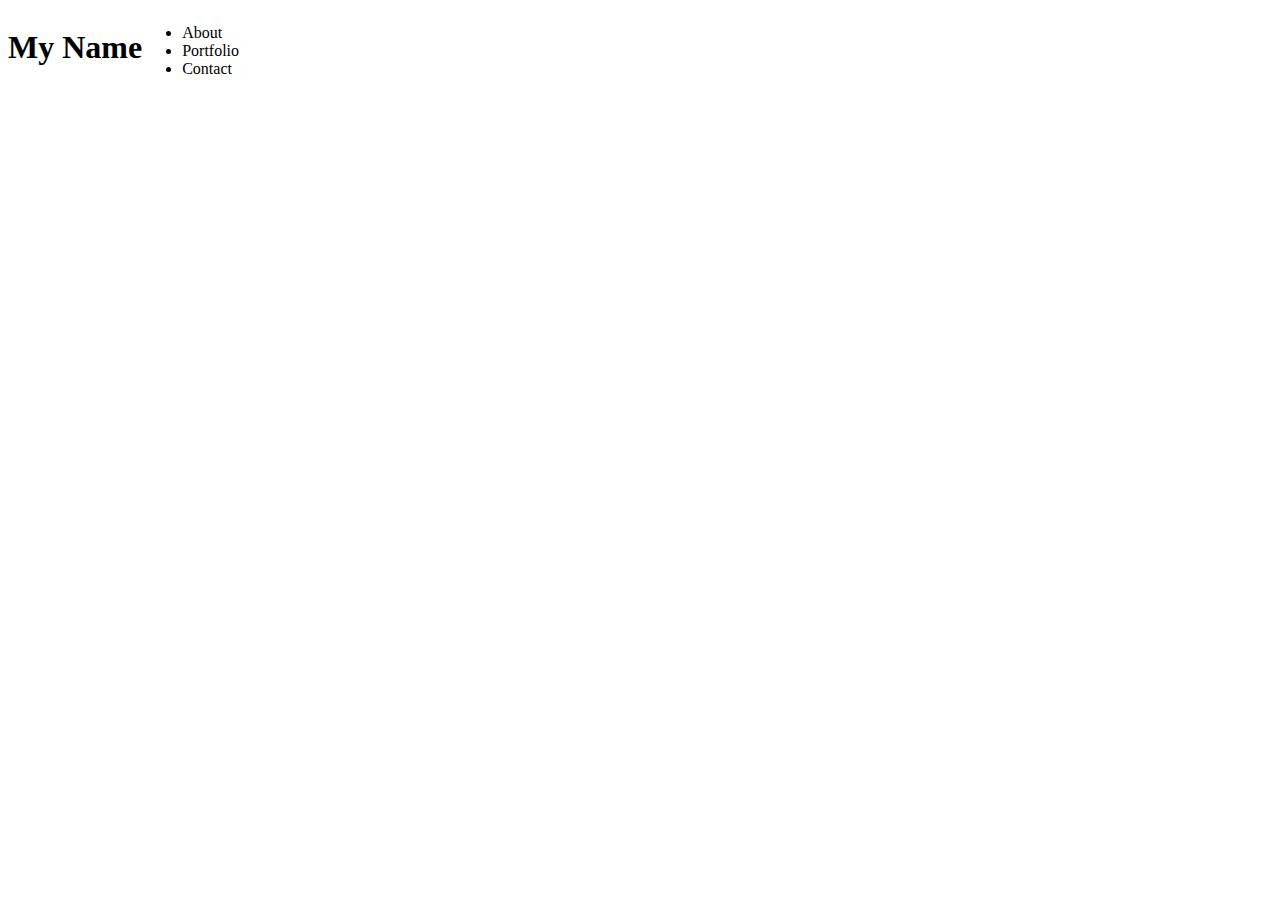
==== contact.html @ 3a041826 "initial site files" ====
<!DOCTYPE html>


<html lang="en-CA">
    <head>
<link rel="stylesheet" type="text/css" href="./assets/style.css">
    </head>
<!--About Me-->

<body>
    <header class="top-banner"> 
    <h1>My Name</h1> 
        <nav id="page-links">
            <ul>
                <li>About</li>
                <li>Portfolio</li>
                <li>Contact</li>
            </ul>
        </nav>
    </header>

  
</body>

</html>
---- assets/style.css ----
.top-banner {
    display: flex; 
}

#name {
    background-color: grey;
    color: white; 
    float: left;
    flex-grow: 2; 
}

.page-links {
    background-color: grey;
    color: black;
    float: left;  
}


#about {
    float: left;
    padding: 20px; 
}

#portfolio {
    float: left;
    padding: 20px; 
    
}

#contact {
    float: left;
    padding: 20px; 
}

section {
    clear: both; 
}
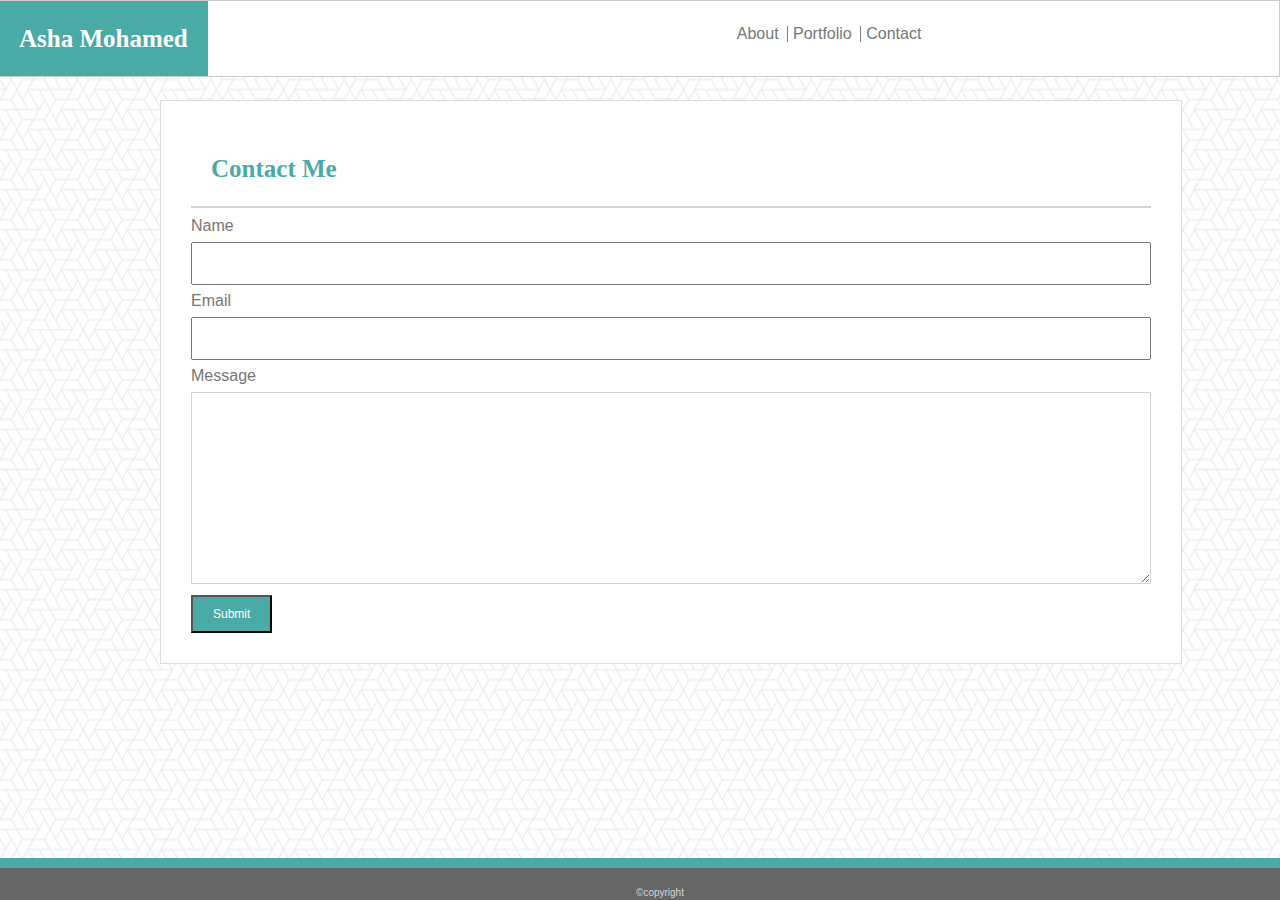
==== commit 84025414: "first draft.Layout complete" ====
--- a/contact.html
+++ b/contact.html
@@ -1,25 +1,57 @@
 <!DOCTYPE html>
 
 
-<html lang="en-CA">
-    <head>
-<link rel="stylesheet" type="text/css" href="./assets/style.css">
-    </head>
-<!--About Me-->
+<html lang="en">
+
+<head>
+    <title>Contact</title>
+    <!--rel=stylesheet has extra s-->
+    <link rel="stylesheet" type="text/css" href="./assets/reset.css">
+    <link rel="stylesheet" type="text/css" href="./assets/style.css">
+</head>
 
 <body>
-    <header class="top-banner"> 
-    <h1>My Name</h1> 
-        <nav id="page-links">
-            <ul>
-                <li>About</li>
-                <li>Portfolio</li>
-                <li>Contact</li>
-            </ul>
+
+    <!--Content Header-->
+
+    <div class="header">
+        <h1 id="name">Asha Mohamed</h1>
+
+        <!--Navitation Section-->
+
+        <nav class="nav">
+            <a href="index.html" id="about">About</a>
+            <a href="portfolio.html" id="portfolio">Portfolio</a>
+            <a href="contact.html" id="contact">Contact</a>
         </nav>
-    </header>
 
-  
+    </div>
+
+    <!--Content Section-->
+
+    <section class="container">
+
+        <h1 class="container-header">Contact Me</h1>
+
+        <!--Input Section-->
+        <form>
+            Name </br>
+            <input type="text" name="name"> </br>
+            Email </br>
+            <input type="email" name="email"> </br>
+            Message </br>
+            <textarea></textarea>
+            <!--Submit Btton--></br>
+            <input type="submit" value="Submit">
+
+        </form>
+
+
+        <!--Footer-->
+        <div>
+            <footer>&copy;copyright</footer>
+        </div>
 </body>
 
+
 </html>--- a/assets/style.css
+++ b/assets/style.css
@@ -1,37 +1,171 @@
-.top-banner {
-    display: flex; 
+/*Universal Styles*/
+
+body {
+    box-sizing: border-box;
+    background-image: url("../images/hex-background-image.png");
+    font-family: 'Poppins', sans-serif;
+    max-width: 960px;
+    margin: 0px auto; 
 }
 
-#name {
-    background-color: grey;
-    color: white; 
-    float: left;
-    flex-grow: 2; 
+p {
+    font-family: Arial, Helvetica, sans-serif;
+    color: #777777;
+    line-height: 20px;
+    margin-bottom: 10px;
 }
 
-.page-links {
-    background-color: grey;
-    color: black;
-    float: left;  
+h1 {
+    font-size: 25px;
+    font-weight: bold;
+    font-family: Georgia, 'Times New Roman', Times, serif;
+}
+
+footer {
+    clear: both;
+    font-size: 10px;
+    text-align: center;
+    position: fixed;
+    left: 0;
+    bottom: 0;
+    width: 100%;
+    background-color: #666666;
+    color: lightgray;
+    border-top: 10px solid #4aaaa5;
+    padding: 20px 20px 2px 20px;
+}
+
+/*Top Banner*/
+
+.header {
+    position: fixed !important;
+    top: 0;
+    right: 0; 
+    text-align: center;
+    width: 100%;
+    margin: 0 auto ; 
+    background-color: white;
+    border: 1px solid #cccccc;
+
 }
 
 
-#about {
+.header-inner{
+width: 960px; 
+margin: 0px auto; 
+
+}
+#name {
+    background-color: #4aaaa5;
+    color: white;
     float: left;
-    padding: 20px; 
-}
-
-#portfolio {
-    float: left;
-    padding: 20px; 
+    padding: 25px 20px;
+    margin: 0 auto; 
     
 }
 
-#contact {
+/*Navigation*/
+
+nav {
+    color: #777777;
     float: left;
-    padding: 20px; 
+    margin: 0px 2px;
+    position: relative;
+    left: 500px;
+    padding: 25px 20px;
 }
 
-section {
-    clear: both; 
+nav a {
+    display: inline-block;
+    padding-left: 5px;
+    border-left: 1px solid grey;
+    text-decoration: none;
+    text-decoration-color: currentColor;
+    margin: 0px 2px;
+}
+
+a:link,
+a:visited {
+    color: currentColor;
+}
+
+#about {
+    border-left: none;
+}
+
+/*Main Section*/
+
+.container {
+    clear: both;
+    display: inline-block;
+    max-width: 960px;
+    width: 100%;
+    background-color: #ffffff;
+    border: 1px solid #dddddd;
+    margin: 100px auto;
+    padding: 30px;
+}
+
+.container-header {
+    color: #4aaaa5;
+    padding: 25px 20px;
+    border-bottom: 2px solid lightgrey;
+    margin-bottom: 10px;
+}
+
+/*About Page*/
+
+#profile-image {
+    float: left;
+    margin-right: 10px;
+    margin-bottom: 10px;
+}
+
+/*Contact Page - Forms*/
+
+input[type=text],
+input[type=email],
+textarea {
+    width: 100%;
+    padding: 12px 20px;
+    margin: 8px 0;
+    box-sizing: border-box;
+}
+
+textarea {
+    padding: 80px 20px;
+    border: 1px solid lightgrey; 
+}
+
+input[type=submit] {
+    color: white;
+    background-color: #4aaaa5;
+    font-size: 12px;
+    padding: 10px 20px;
+}
+
+form {
+    color: #777777;
+}
+
+/*Portfolio Images*/
+
+.container .portfolio-image {
+    display: inline-block;
+    position: static;
+}
+
+.portfolio-image {
+    margin: 10px 10px 0px 10px;
+    position: relative;
+    overflow: hidden;
+}
+
+.caption {
+    background-color: #4aaaa5;
+    color: white;
+    text-align: center;
+    top: -50px;
+    position: relative;
+    padding: 10px 2px;
 }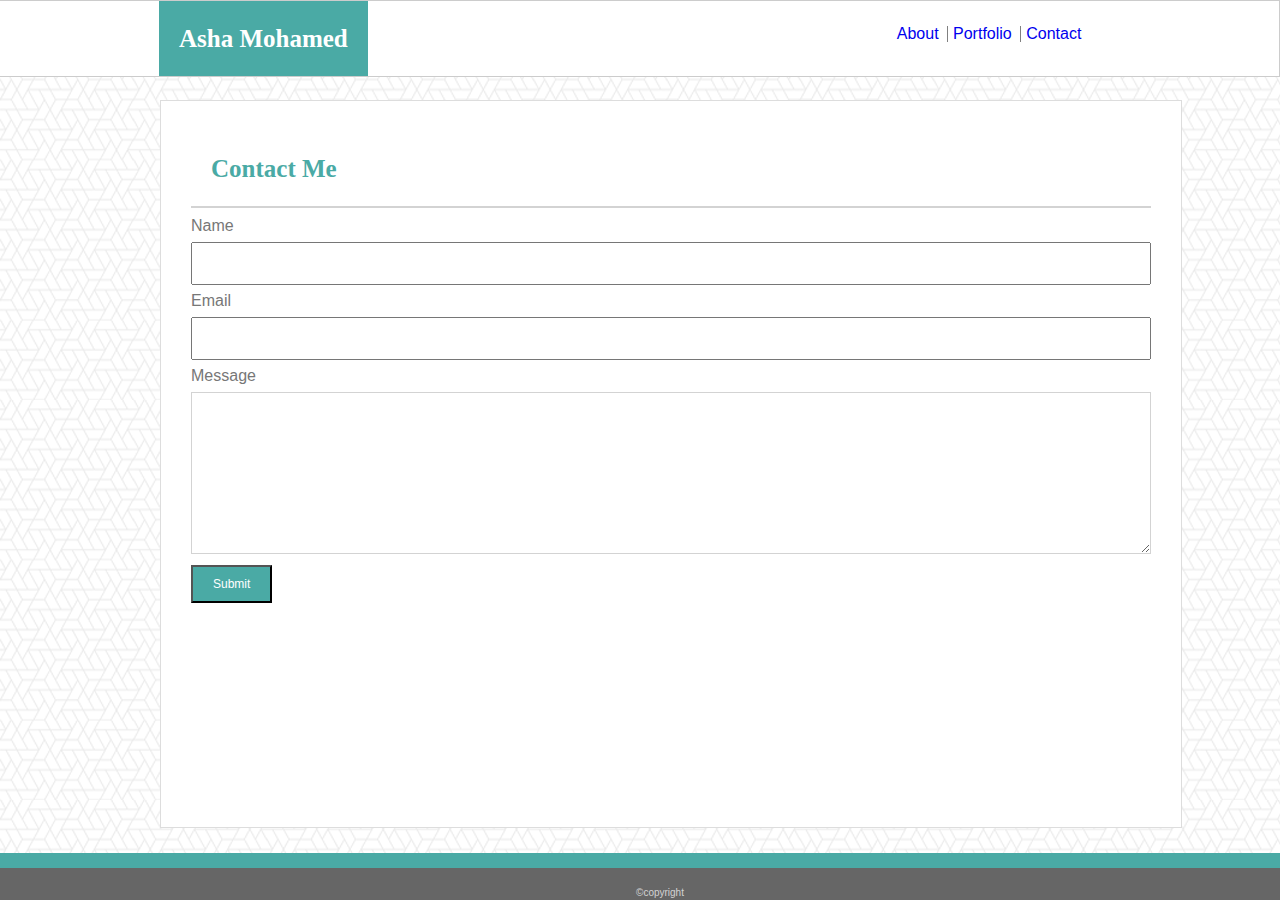
==== commit 74021266: "final product" ====
--- a/contact.html
+++ b/contact.html
@@ -14,18 +14,19 @@
 
     <!--Content Header-->
 
-    <div class="header">
-        <h1 id="name">Asha Mohamed</h1>
+    <header class="header">
+        <div class="header-inner">
+            <h1 id="name">Asha Mohamed</h1>
 
-        <!--Navitation Section-->
+            <!--Navitation Section-->
 
-        <nav class="nav">
-            <a href="index.html" id="about">About</a>
-            <a href="portfolio.html" id="portfolio">Portfolio</a>
-            <a href="contact.html" id="contact">Contact</a>
-        </nav>
-
-    </div>
+            <nav class="nav">
+                <a href="index.html" id="about">About</a>
+                <a href="portfolio.html" id="portfolio">Portfolio</a>
+                <a href="contact.html" id="contact">Contact</a>
+            </nav>
+        </div>
+    </header>
 
     <!--Content Section-->
 
@@ -35,22 +36,27 @@
 
         <!--Input Section-->
         <form>
-            Name </br>
-            <input type="text" name="name"> </br>
-            Email </br>
-            <input type="email" name="email"> </br>
-            Message </br>
+            Name
+            <br>
+            <input type="text" name="name">
+            <br> Email
+            <br>
+            <input type="email" name="email">
+            <br> Message
+            <br>
             <textarea></textarea>
-            <!--Submit Btton--></br>
+            <br>
+            <!--Submit Btton-->
             <input type="submit" value="Submit">
 
         </form>
 
+    </section>
 
-        <!--Footer-->
-        <div>
-            <footer>&copy;copyright</footer>
-        </div>
+    <!--Footer-->
+    <div>
+        <footer>&copy;copyright</footer>
+    </div>
 </body>
 
 
--- a/assets/style.css
+++ b/assets/style.css
@@ -1,11 +1,18 @@
 /*Universal Styles*/
+
+html {
+    height: 100%;
+}
 
 body {
     box-sizing: border-box;
     background-image: url("../images/hex-background-image.png");
     font-family: 'Poppins', sans-serif;
     max-width: 960px;
-    margin: 0px auto; 
+    margin: 0px auto;
+    display: flex;
+    flex-direction: column;
+    height: 100vh;
 }
 
 p {
@@ -22,17 +29,15 @@
 }
 
 footer {
-    clear: both;
+    flex-shrink: 1;
     font-size: 10px;
     text-align: center;
-    position: fixed;
-    left: 0;
-    bottom: 0;
     width: 100%;
     background-color: #666666;
     color: lightgray;
     border-top: 10px solid #4aaaa5;
     padding: 20px 20px 2px 20px;
+    box-shadow: -400px 10px 0px 0px #666666, 400px 10px 0px 0px #666666, -400px -5px 0px 0px #4aaaa5, 400px -5px 0px 0px #4aaaa5;
 }
 
 /*Top Banner*/
@@ -40,28 +45,26 @@
 .header {
     position: fixed !important;
     top: 0;
-    right: 0; 
+    right: 0;
     text-align: center;
     width: 100%;
-    margin: 0 auto ; 
+    margin: 0 10 auto;
     background-color: white;
     border: 1px solid #cccccc;
-
+    z-index: 2;
 }
 
+.header-inner {
+    width: 960px;
+    margin: 0px auto;
+}
 
-.header-inner{
-width: 960px; 
-margin: 0px auto; 
-
-}
 #name {
     background-color: #4aaaa5;
     color: white;
     float: left;
     padding: 25px 20px;
-    margin: 0 auto; 
-    
+    margin: 0 auto;
 }
 
 /*Navigation*/
@@ -80,11 +83,15 @@
     padding-left: 5px;
     border-left: 1px solid grey;
     text-decoration: none;
-    text-decoration-color: currentColor;
     margin: 0px 2px;
 }
 
-a:link,
+#about:hover,
+#portfolio:hover,
+#contact:hover {
+    color: #664AC1;
+}
+
 a:visited {
     color: currentColor;
 }
@@ -96,14 +103,14 @@
 /*Main Section*/
 
 .container {
-    clear: both;
-    display: inline-block;
+    flex: 1 0 auto;
     max-width: 960px;
     width: 100%;
     background-color: #ffffff;
     border: 1px solid #dddddd;
-    margin: 100px auto;
+    margin: 100px auto 30px;
     padding: 30px;
+    flex-wrap: wrap;
 }
 
 .container-header {
@@ -134,7 +141,8 @@
 
 textarea {
     padding: 80px 20px;
-    border: 1px solid lightgrey; 
+    border: 1px solid lightgrey;
+    height: 30px;
 }
 
 input[type=submit] {
@@ -150,15 +158,15 @@
 
 /*Portfolio Images*/
 
-.container .portfolio-image {
+.portfolio-image {
+    margin: 10px 10px 0px 10px;
     display: inline-block;
-    position: static;
+    width: 220px;
 }
 
-.portfolio-image {
-    margin: 10px 10px 0px 10px;
-    position: relative;
-    overflow: hidden;
+.portfolio-image:hover {
+    outline: 5px solid #6D44EF;
+    outline-offset: 2px;
 }
 
 .caption {
